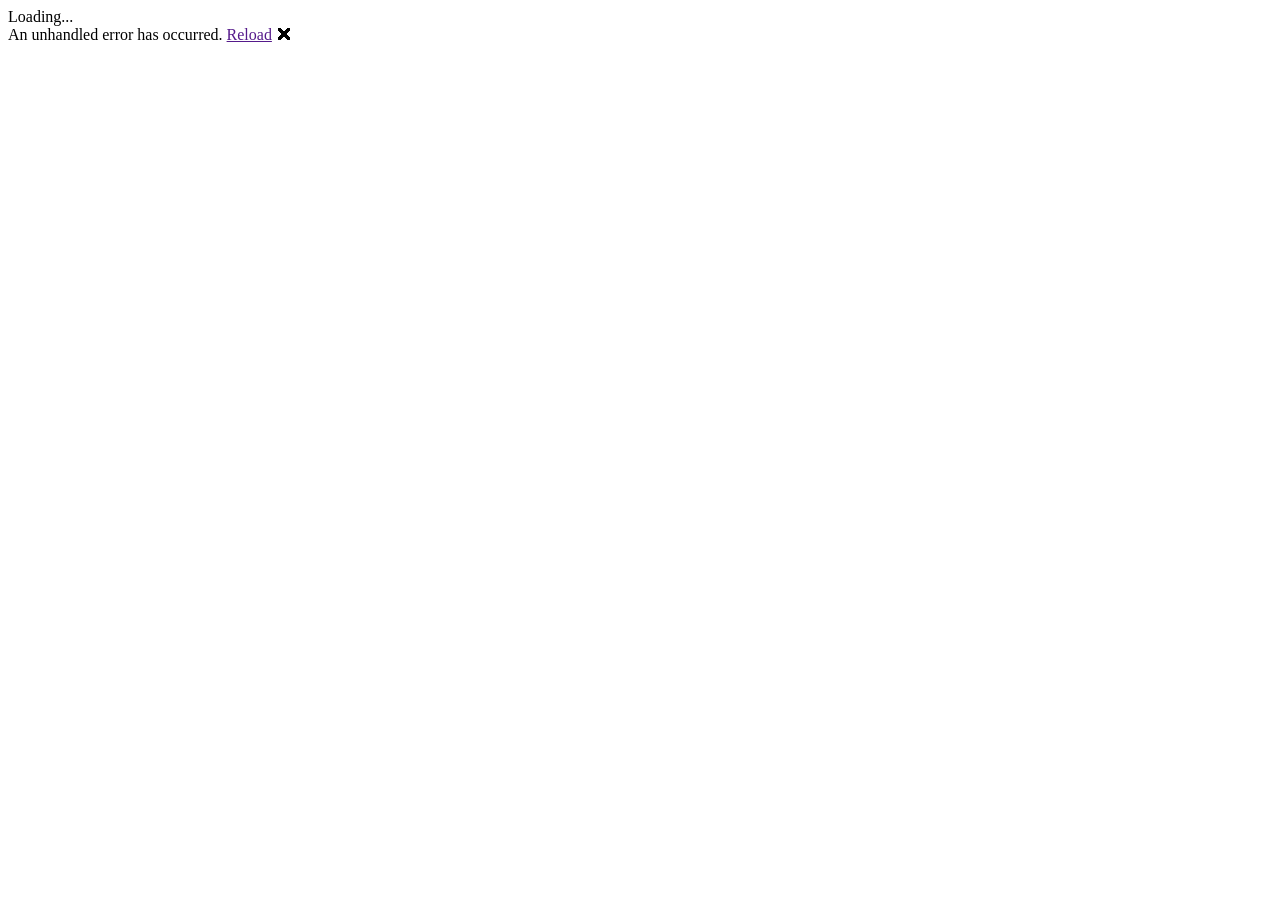
==== src/BlazorApp1/wwwroot/index.html @ 9097258d "modified" ====
<!DOCTYPE html>
<html lang="en">

<head>
    <meta charset="utf-8" />
    <meta name="viewport" content="width=device-width, initial-scale=1.0, maximum-scale=1.0, user-scalable=no" />
    <title>BlazorApp1</title>
    <base href="/" />
    <link href="css/bootstrap/bootstrap.min.css" rel="stylesheet" />
    <link href="css/app.css" rel="stylesheet" />
    <link href="BlazorApp1.styles.css" rel="stylesheet" />
</head>

<body>
    <div id="app">Loading...</div>

    <div id="blazor-error-ui">
        An unhandled error has occurred.
        <a href="" class="reload">Reload</a>
        <a class="dismiss">🗙</a>
    </div>
    <script src="_framework/blazor.webassembly.js"></script>
</body>

</html>
---- src/BlazorApp1/wwwroot/css/app.css ----
﻿@import url('open-iconic/font/css/open-iconic-bootstrap.min.css');

html, body {
    font-family: 'Helvetica Neue', Helvetica, Arial, sans-serif;
}

h1:focus {
    outline: none;
}

a, .btn-link {
    color: #0071c1;
}

.btn-primary {
    color: #fff;
    background-color: #1b6ec2;
    border-color: #1861ac;
}

.content {
    padding-top: 1.1rem;
}

.valid.modified:not([type=checkbox]) {
    outline: 1px solid #26b050;
}

.invalid {
    outline: 1px solid red;
}

.validation-message {
    color: red;
}

#blazor-error-ui {
    background: lightyellow;
    bottom: 0;
    box-shadow: 0 -1px 2px rgba(0, 0, 0, 0.2);
    display: none;
    left: 0;
    padding: 0.6rem 1.25rem 0.7rem 1.25rem;
    position: fixed;
    width: 100%;
    z-index: 1000;
}

    #blazor-error-ui .dismiss {
        cursor: pointer;
        position: absolute;
        right: 0.75rem;
        top: 0.5rem;
    }

.blazor-error-boundary {
    background: url([data-uri]) no-repeat 1rem/1.8rem, #b32121;
    padding: 1rem 1rem 1rem 3.7rem;
    color: white;
}

    .blazor-error-boundary::after {
        content: "An error has occurred."
    }
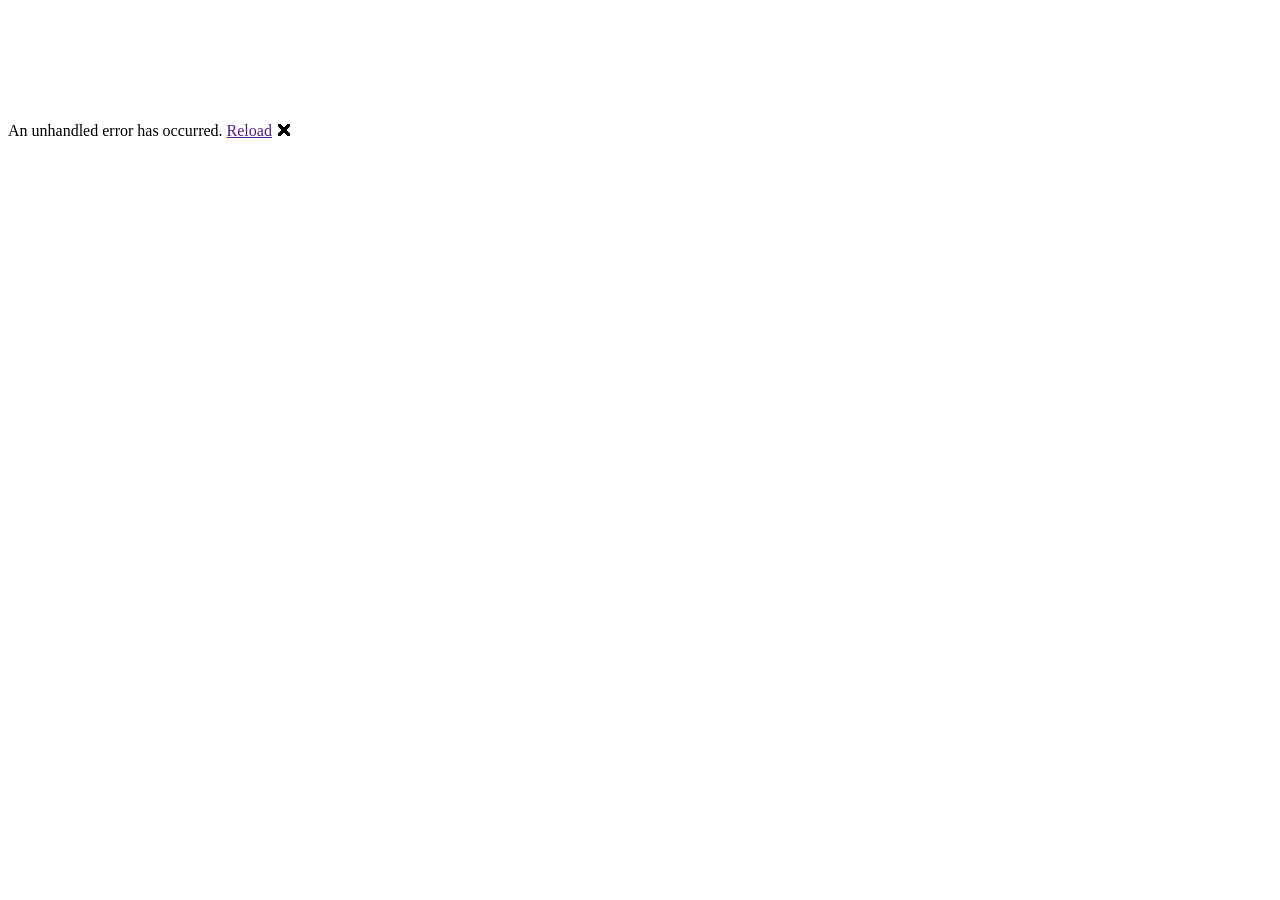
==== commit 2b834d78: "폰트 수정" ====
--- a/src/BlazorApp1/wwwroot/index.html
+++ b/src/BlazorApp1/wwwroot/index.html
@@ -12,14 +12,102 @@
 </head>
 
 <body>
-    <div id="app">Loading...</div>
+  <div id="app">
+    <div class="spinner">
+      <div class="bounce1"></div>
+      <div class="bounce2"></div>
+      <div class="bounce3"></div>
+    </div>
+    <style>
+      .spinner {
+        margin: 100px auto 0;
+        width: 70px;
+        text-align: center;
+      }
 
-    <div id="blazor-error-ui">
-        An unhandled error has occurred.
-        <a href="" class="reload">Reload</a>
-        <a class="dismiss">🗙</a>
-    </div>
-    <script src="_framework/blazor.webassembly.js"></script>
+      .spinner > div {
+        width: 18px;
+        height: 18px;
+        background-color: #333;
+        border-radius: 100%;
+        display: inline-block;
+        -webkit-animation: sk-bouncedelay 1.4s infinite ease-in-out both;
+        animation: sk-bouncedelay 1.4s infinite ease-in-out both;
+      }
+
+      .spinner .bounce1 {
+        -webkit-animation-delay: -0.32s;
+        animation-delay: -0.32s;
+      }
+
+      .spinner .bounce2 {
+        -webkit-animation-delay: -0.16s;
+        animation-delay: -0.16s;
+      }
+
+      @-webkit-keyframes sk-bouncedelay {
+        0%, 80%, 100% {
+          -webkit-transform: scale(0)
+        }
+
+        40% {
+          -webkit-transform: scale(1.0)
+        }
+      }
+
+      @keyframes sk-bouncedelay {
+        0%, 80%, 100% {
+          -webkit-transform: scale(0);
+          transform: scale(0);
+        }
+
+        40% {
+          -webkit-transform: scale(1.0);
+          transform: scale(1.0);
+        }
+      }
+    </style>
+  </div>
+
+  <div id="blazor-error-ui">
+    An unhandled error has occurred.
+    <a href="" class="reload">Reload</a>
+    <a class="dismiss">🗙</a>
+  </div>
+
+  <!-- Start Single Page Apps for GitHub Pages -->
+  <script type="text/javascript">
+    // Single Page Apps for GitHub Pages
+    // https://github.com/rafrex/spa-github-pages
+    // Copyright (c) 2016 Rafael Pedicini, licensed under the MIT License
+    // ----------------------------------------------------------------------
+    // This script checks to see if a redirect is present in the query string
+    // and converts it back into the correct url and adds it to the
+    // browser's history using window.history.replaceState(...),
+    // which won't cause the browser to attempt to load the new url.
+    // When the single page app is loaded further down in this file,
+    // the correct url will be waiting in the browser's history for
+    // the single page app to route accordingly.
+    (function (l) {
+      if (l.search) {
+        var q = {};
+        l.search.slice(1).split('&').forEach(function (v) {
+          var a = v.split('=');
+          q[a[0]] = a.slice(1).join('=').replace(/~and~/g, '&');
+        });
+        if (q.p !== undefined) {
+          window.history.replaceState(null, null,
+            l.pathname.slice(0, -1) + (q.p || '') +
+            (q.q ? ('?' + q.q) : '') +
+            l.hash
+          );
+        }
+      }
+    }(window.location))
+  </script>
+  <!-- End Single Page Apps for GitHub Pages -->
+
+  <script src="_framework/blazor.webassembly.js"></script>
 </body>
 
 </html>
--- a/src/BlazorApp1/wwwroot/css/app.css
+++ b/src/BlazorApp1/wwwroot/css/app.css
@@ -1,7 +1,18 @@
-﻿@import url('open-iconic/font/css/open-iconic-bootstrap.min.css');
+@import url('open-iconic/font/css/open-iconic-bootstrap.min.css');
+
+@font-face {
+  font-family: NEXONGothicWeb;
+  src: url('fonts/NEXON Lv1 Gothic OTF.woff') format('woff');
+  font-weight: normal;
+  font-style: normal;
+}
 
 html, body {
-    font-family: 'Helvetica Neue', Helvetica, Arial, sans-serif;
+  font-family: NEXONGothicWeb !important;
+}
+
+:root {
+  --hx-pager-margin: 0px
 }
 
 h1:focus {
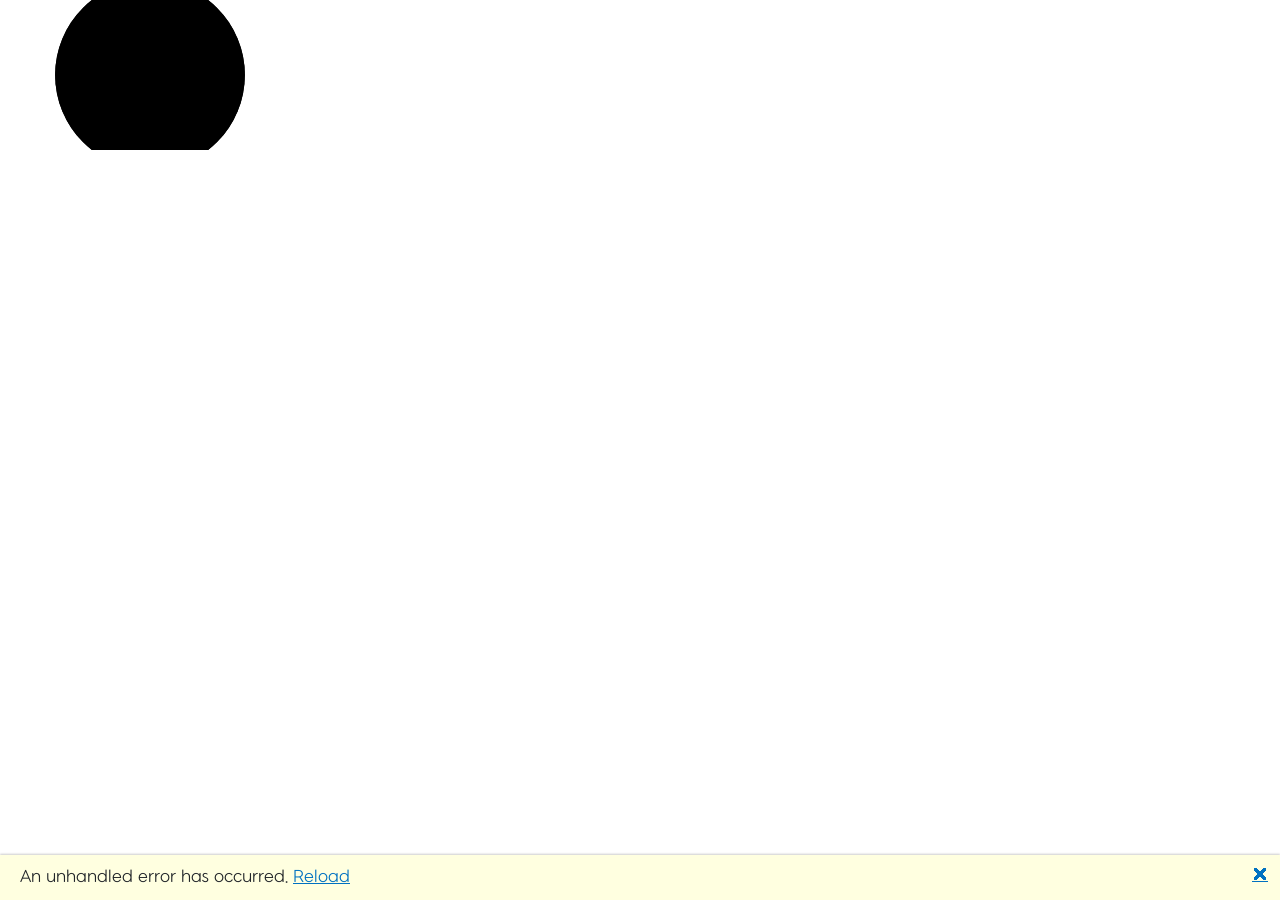
==== commit 26edfc3c: "." ====
--- a/src/BlazorApp1/wwwroot/index.html
+++ b/src/BlazorApp1/wwwroot/index.html
@@ -8,106 +8,25 @@
     <base href="/" />
     <link href="css/bootstrap/bootstrap.min.css" rel="stylesheet" />
     <link href="css/app.css" rel="stylesheet" />
+    <link rel="icon" type="image/png" href="favicon.png" />
     <link href="BlazorApp1.styles.css" rel="stylesheet" />
 </head>
 
 <body>
-  <div id="app">
-    <div class="spinner">
-      <div class="bounce1"></div>
-      <div class="bounce2"></div>
-      <div class="bounce3"></div>
+    <div id="app">
+        <svg class="loading-progress">
+            <circle r="40%" cx="50%" cy="50%" />
+            <circle r="40%" cx="50%" cy="50%" />
+        </svg>
+        <div class="loading-progress-text"></div>
     </div>
-    <style>
-      .spinner {
-        margin: 100px auto 0;
-        width: 70px;
-        text-align: center;
-      }
 
-      .spinner > div {
-        width: 18px;
-        height: 18px;
-        background-color: #333;
-        border-radius: 100%;
-        display: inline-block;
-        -webkit-animation: sk-bouncedelay 1.4s infinite ease-in-out both;
-        animation: sk-bouncedelay 1.4s infinite ease-in-out both;
-      }
-
-      .spinner .bounce1 {
-        -webkit-animation-delay: -0.32s;
-        animation-delay: -0.32s;
-      }
-
-      .spinner .bounce2 {
-        -webkit-animation-delay: -0.16s;
-        animation-delay: -0.16s;
-      }
-
-      @-webkit-keyframes sk-bouncedelay {
-        0%, 80%, 100% {
-          -webkit-transform: scale(0)
-        }
-
-        40% {
-          -webkit-transform: scale(1.0)
-        }
-      }
-
-      @keyframes sk-bouncedelay {
-        0%, 80%, 100% {
-          -webkit-transform: scale(0);
-          transform: scale(0);
-        }
-
-        40% {
-          -webkit-transform: scale(1.0);
-          transform: scale(1.0);
-        }
-      }
-    </style>
-  </div>
-
-  <div id="blazor-error-ui">
-    An unhandled error has occurred.
-    <a href="" class="reload">Reload</a>
-    <a class="dismiss">🗙</a>
-  </div>
-
-  <!-- Start Single Page Apps for GitHub Pages -->
-  <script type="text/javascript">
-    // Single Page Apps for GitHub Pages
-    // https://github.com/rafrex/spa-github-pages
-    // Copyright (c) 2016 Rafael Pedicini, licensed under the MIT License
-    // ----------------------------------------------------------------------
-    // This script checks to see if a redirect is present in the query string
-    // and converts it back into the correct url and adds it to the
-    // browser's history using window.history.replaceState(...),
-    // which won't cause the browser to attempt to load the new url.
-    // When the single page app is loaded further down in this file,
-    // the correct url will be waiting in the browser's history for
-    // the single page app to route accordingly.
-    (function (l) {
-      if (l.search) {
-        var q = {};
-        l.search.slice(1).split('&').forEach(function (v) {
-          var a = v.split('=');
-          q[a[0]] = a.slice(1).join('=').replace(/~and~/g, '&');
-        });
-        if (q.p !== undefined) {
-          window.history.replaceState(null, null,
-            l.pathname.slice(0, -1) + (q.p || '') +
-            (q.q ? ('?' + q.q) : '') +
-            l.hash
-          );
-        }
-      }
-    }(window.location))
-  </script>
-  <!-- End Single Page Apps for GitHub Pages -->
-
-  <script src="_framework/blazor.webassembly.js"></script>
+    <div id="blazor-error-ui">
+        An unhandled error has occurred.
+        <a href="" class="reload">Reload</a>
+        <a class="dismiss">🗙</a>
+    </div>
+    <script src="_framework/blazor.webassembly.js"></script>
 </body>
 
 </html>
--- a/src/BlazorApp1/wwwroot/css/app.css
+++ b/src/BlazorApp1/wwwroot/css/app.css
@@ -1,18 +1,7 @@
 @import url('open-iconic/font/css/open-iconic-bootstrap.min.css');
 
-@font-face {
-  font-family: NEXONGothicWeb;
-  src: url('fonts/NEXON Lv1 Gothic OTF.woff') format('woff');
-  font-weight: normal;
-  font-style: normal;
-}
-
 html, body {
-  font-family: NEXONGothicWeb !important;
-}
-
-:root {
-  --hx-pager-margin: 0px
+    font-family: 'Helvetica Neue', Helvetica, Arial, sans-serif;
 }
 
 h1:focus {
@@ -27,6 +16,10 @@
     color: #fff;
     background-color: #1b6ec2;
     border-color: #1861ac;
+}
+
+.btn:focus, .btn:active:focus, .btn-link.nav-link:focus, .form-control:focus, .form-check-input:focus {
+  box-shadow: 0 0 0 0.1rem white, 0 0 0 0.25rem #258cfb;
 }
 
 .content {
@@ -73,3 +66,36 @@
     .blazor-error-boundary::after {
         content: "An error has occurred."
     }
+
+.loading-progress {
+    position: relative;
+    display: block;
+    width: 8rem;
+    height: 8rem;
+    margin: 20vh auto 1rem auto;
+}
+
+    .loading-progress circle {
+        fill: none;
+        stroke: #e0e0e0;
+        stroke-width: 0.6rem;
+        transform-origin: 50% 50%;
+        transform: rotate(-90deg);
+    }
+
+        .loading-progress circle:last-child {
+            stroke: #1b6ec2;
+            stroke-dasharray: calc(3.141 * var(--blazor-load-percentage, 0%) * 0.8), 500%;
+            transition: stroke-dasharray 0.05s ease-in-out;
+        }
+
+.loading-progress-text {
+    position: absolute;
+    text-align: center;
+    font-weight: bold;
+    inset: calc(20vh + 3.25rem) 0 auto 0.2rem;
+}
+
+    .loading-progress-text:after {
+        content: var(--blazor-load-percentage-text, "Loading");
+    }
